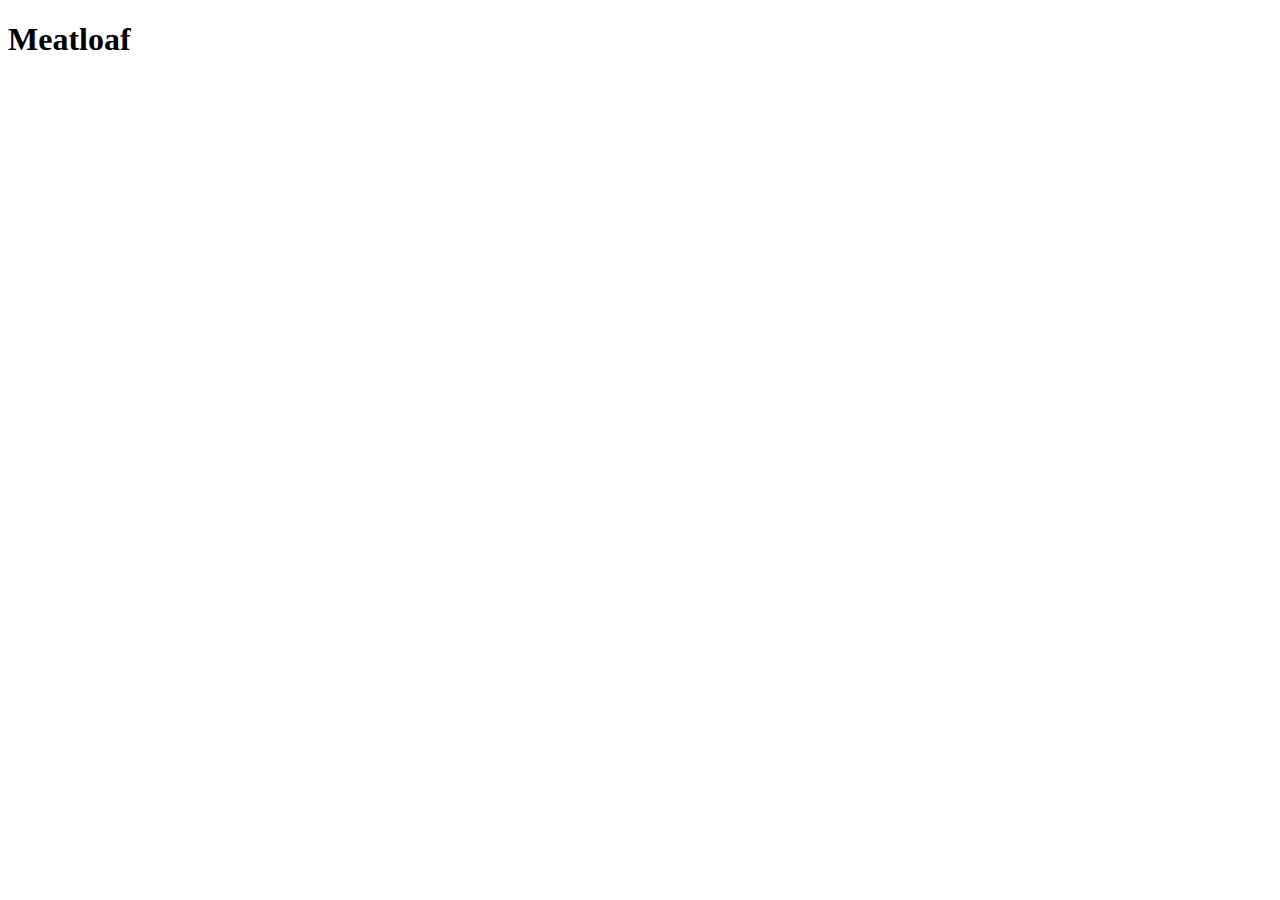
==== recipes/meatloaf.html @ 7e0890fb "Created the HTML boilerplate, title, and a heading for each recipe" ====
<!DOCTYPE html>
<html lang="en">
<head>
  <meta charset="UTF-8">
  <meta name="viewport" content="width=device-width, initial-scale=1.0">
  <title>Meatloaf Recipe</title>
</head>
<body>
  <h1>Meatloaf</h1>
</body>
</html>
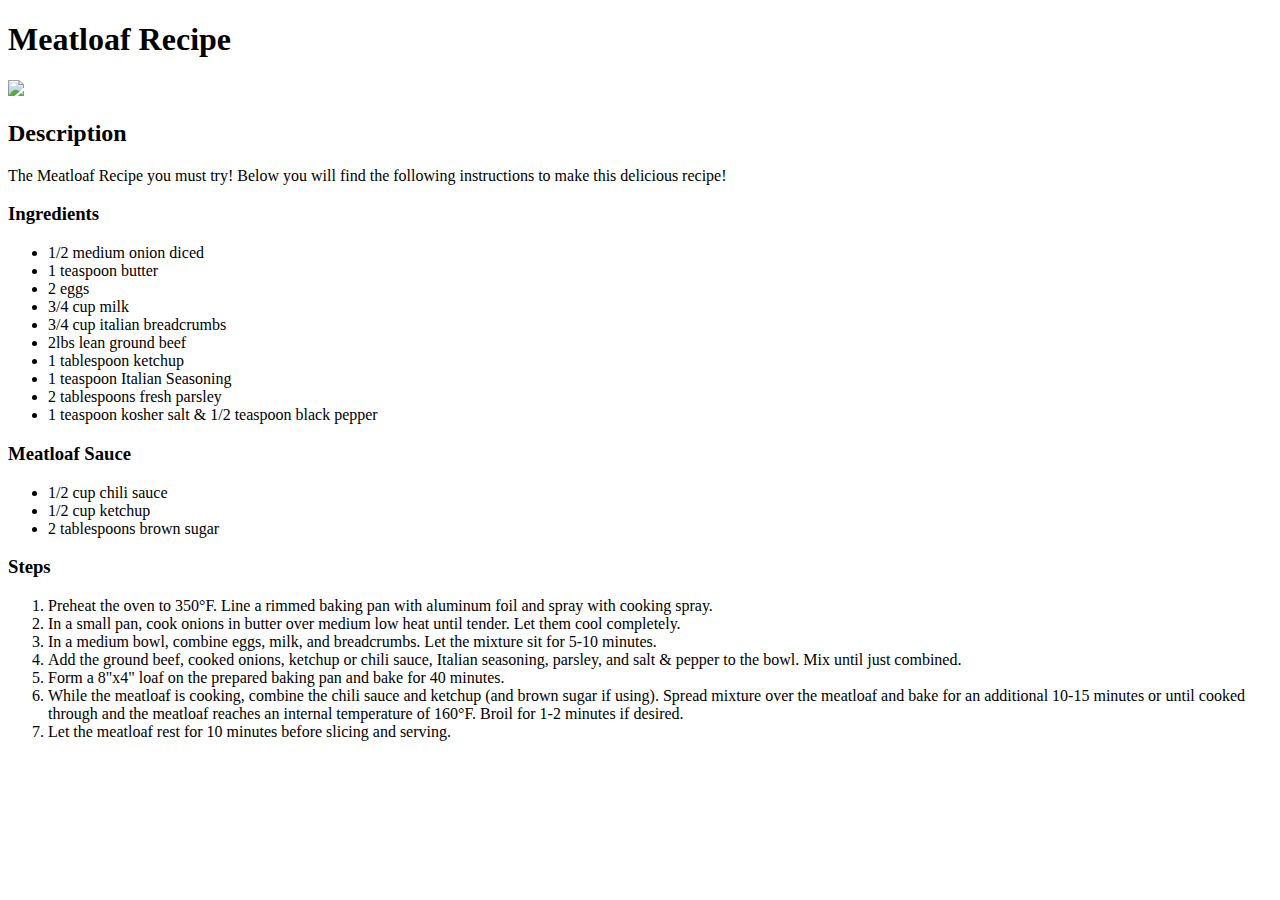
==== commit a4bb60ec: "Added the image of the recipe. Created the headings for the description,ingredients, and steps. Fill" ====
--- a/recipes/meatloaf.html
+++ b/recipes/meatloaf.html
@@ -6,6 +6,40 @@
   <title>Meatloaf Recipe</title>
 </head>
 <body>
-  <h1>Meatloaf</h1>
+  <h1>Meatloaf Recipe</h1>
+  <img src="../images/meatloaf.jpeg">
+    <h2>Description</h2>
+      <p>The Meatloaf Recipe you must try! Below you will find the following instructions to make this delicious recipe!</p>
+        <h3>Ingredients</h3>
+          <ul>
+            <li>1/2 medium onion diced</li>
+            <li>1 teaspoon butter</li>
+            <li>2 eggs</li>
+            <li>3/4 cup milk</li>
+            <li>3/4 cup italian breadcrumbs</li>
+            <li>2lbs lean ground beef</li>
+            <li>1 tablespoon ketchup</li>
+            <li>1 teaspoon Italian Seasoning</li>
+            <li>2 tablespoons fresh parsley</li>
+            <li>1 teaspoon kosher salt & 1/2 teaspoon black pepper</li>
+          </ul>
+        <h3>Meatloaf Sauce</h3>
+          <ul>
+            <li>1/2 cup chili sauce</li>
+            <li>1/2 cup ketchup</li>
+            <li>2 tablespoons brown sugar</li>
+          </ul>
+
+        <h3>Steps</h3>
+        <ol>
+          <li>Preheat the oven to 350°F. Line a rimmed baking pan with aluminum foil and spray with cooking spray.</li>
+          <li>In a small pan, cook onions in butter over medium low heat until tender. Let them cool completely.</li>
+          <li>In a medium bowl, combine eggs, milk, and breadcrumbs. Let the mixture sit for 5-10 minutes. </li>
+          <li>Add the ground beef, cooked onions, ketchup or chili sauce, Italian seasoning, parsley, and salt & pepper to the bowl. Mix until just combined.</li>
+          <li>Form a 8"x4" loaf on the prepared baking pan and bake for 40 minutes. </li>
+          <li>While the meatloaf is cooking, combine the chili sauce and ketchup (and brown sugar if using). Spread mixture over the meatloaf and bake for an additional 10-15 minutes or until cooked through and the meatloaf reaches an internal temperature of 160°F. Broil for 1-2 minutes if desired.</li>
+          <li>Let the meatloaf rest for 10 minutes before slicing and serving. </li>
+        </ol>
+
 </body>
 </html>
